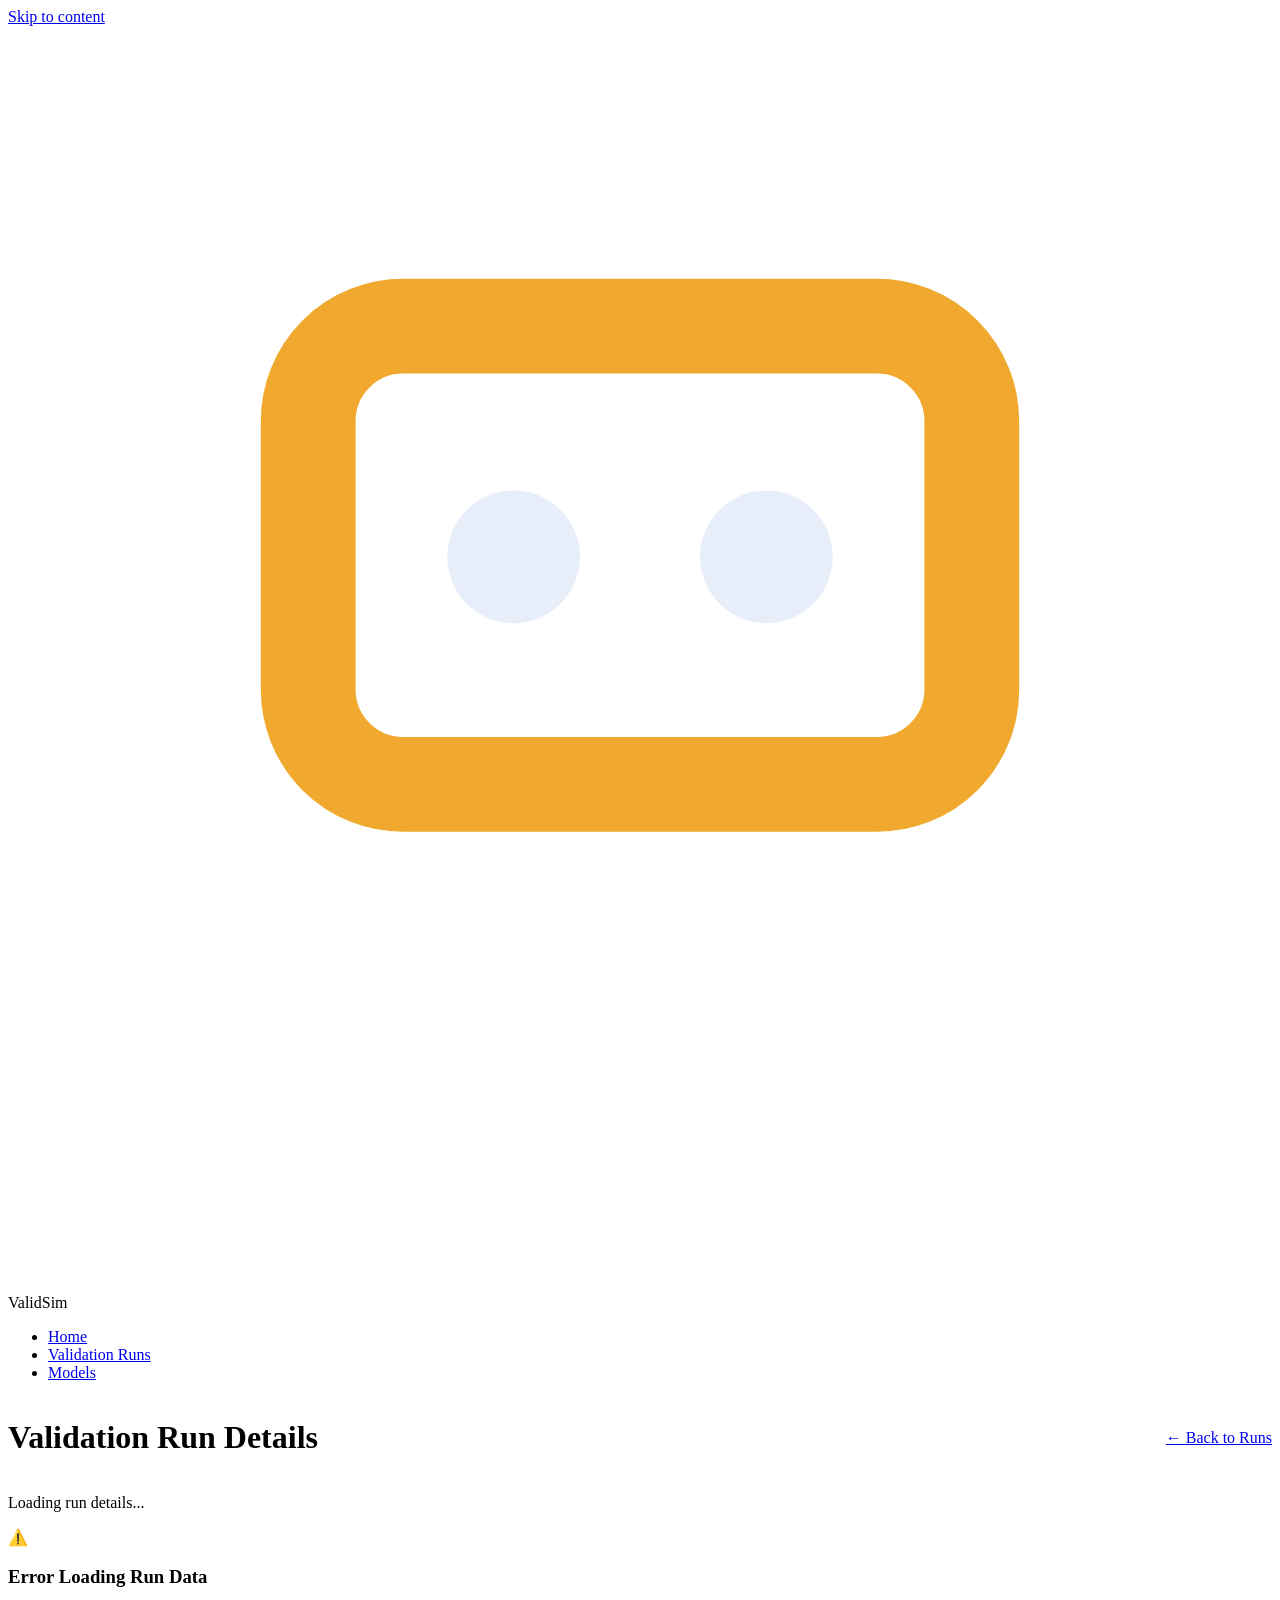
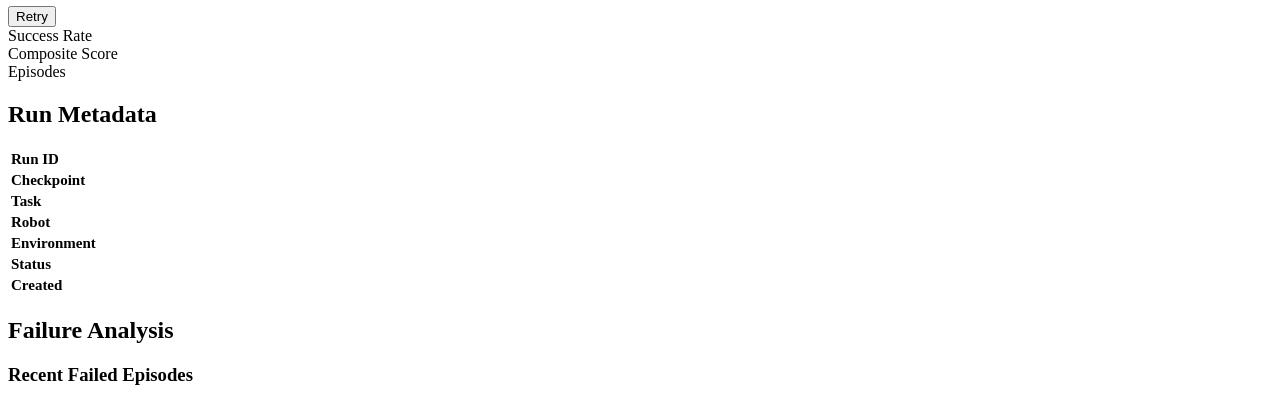
==== public/validations/[id].html @ ecdf55d6 "feat: implement static dashboard UI with real API connectivity - Add vanilla JS static HTML pages (n" ====
<!doctype html>
<html lang="en">
  <head>
    <meta charset="utf-8" />
    <meta name="viewport" content="width=device-width, initial-scale=1" />
    <title>Run Details — ValidSim</title>
    <link rel="canonical" href="/validations/[id]/" />
    <link rel="icon" href="../../data:image/svg+xml,%3Csvg xmlns='http://www.w3.org/2000/svg' viewBox='0 0 40 40'%3E%3Crect x='9.5' y='9.5' width='21' height='14.5' rx='3' fill='none' stroke='%23F0A92E' stroke-width='3'/%3E%3Ccircle cx='16' cy='16.8' r='2.1' fill='%23E8EEF9'/%3E%3Ccircle cx='24' cy='16.8' r='2.1' fill='%23E8EEF9'/%3E%3C/svg%3E" />
    <link rel="stylesheet" href="../../styles/dashboard.css" />
  </head>
  <body>
    <a class="skip" href="#main">Skip to content</a>

    <nav class="nav">
      <div class="nav-brand">
        <svg viewBox="0 0 40 40" fill="none">
          <rect x="9.5" y="9.5" width="21" height="14.5" rx="3" stroke="#F0A92E" stroke-width="3"/>
          <circle cx="16" cy="16.8" r="2.1" fill="#E8EEF9"/>
          <circle cx="24" cy="16.8" r="2.1" fill="#E8EEF9"/>
        </svg>
        <span>ValidSim</span>
      </div>
      <ul class="nav-links">
        <li><a href="../../index.html">Home</a></li>
        <li><a href="../">Validation Runs</a></li>
        <li><a href="../../models/">Models</a></li>
      </ul>
    </nav>

    <main id="main" class="wrap mt-lg">
      <div style="display: flex; justify-content: space-between; align-items: center; margin-bottom: var(--space-lg);">
        <h1>Validation Run Details</h1>
        <a href="../" class="btn btn-secondary">← Back to Runs</a>
      </div>

      <!-- Loading State -->
      <div id="loading-container" class="card text-center" style="padding: var(--space-2xl);">
        <div class="spinner"></div>
        <p class="mt-md text-muted">Loading run details...</p>
      </div>

      <!-- Error State -->
      <div id="error-container" class="hidden">
        <div class="card error-state">
          <span class="error-icon">⚠️</span>
          <h3>Error Loading Run Data</h3>
          <p id="error-message" class="text-muted"></p>
          <button class="btn btn-secondary mt-md" onclick="location.reload()">Retry</button>
        </div>
      </div>

      <!-- Success State with Run Detail Content -->
      <div id="detail-container" class="hidden">
        <div id="decision-banner"></div>

        <div class="grid container--lg" style="margin-bottom: var(--space-xl);">
          <div class="card stats-card">
            <div class="stats-card-value stats-card-success" id="success-rate"></div>
            <div class="stats-card-label">Success Rate</div>
          </div>
          <div class="card stats-card">
            <div class="stats-card-value" id="composite-score"></div>
            <div class="stats-card-label">Composite Score</div>
          </div>
          <div class="card stats-card">
            <div class="stats-card-value font-mono" id="episode-count"></div>
            <div class="stats-card-label">Episodes</div>
          </div>
        </div>

        <div class="container">
          <!-- Run Metadata Card -->
          <div class="card">
            <h2>Run Metadata</h2>
            <table style="font-size: 0.9375rem;">
              <tbody>
                <tr>
                  <td style="width: 150px;"><strong>Run ID</strong></td>
                  <td class="font-mono text-small"><span id="run-id"></span></td>
                </tr>
                <tr>
                  <td><strong>Checkpoint</strong></td>
                  <td class="font-mono text-small"><span id="checkpoint-id"></span></td>
                </tr>
                <tr>
                  <td><strong>Task</strong></td>
                  <td><span id="task-id"></span></td>
                </tr>
                <tr>
                  <td><strong>Robot</strong></td>
                  <td><span id="robot-name"></span></td>
                </tr>
                <tr>
                  <td><strong>Environment</strong></td>
                  <td><span id="env-name"></span></td>
                </tr>
                <tr>
                  <td><strong>Status</strong></td>
                  <td id="status-badge"></td>
                </tr>
                <tr>
                  <td><strong>Created</strong></td>
                  <td class="text-small"><span id="created-at"></span></td>
                </tr>
              </tbody>
            </table>
          </div>

          <!-- Failure Analysis Section -->
          <div id="failure-analysis-section" class="hidden">
            <div class="card mt-lg">
              <h2>Failure Analysis</h2>
              <p class="text-muted text-small" id="failure-summary"></p>
              
              <div id="failure-chart-container" style="margin-top: var(--space-lg);"></div>
              
              <h3 style="margin-top: var(--space-xl);">Recent Failed Episodes</h3>
              <div id="episodes-container"></div>
            </div>
          </div>
        </div>
      </div>
    </main>

    <script src="../../js/failureAnalysis.js"></script>
  </body>
</html>
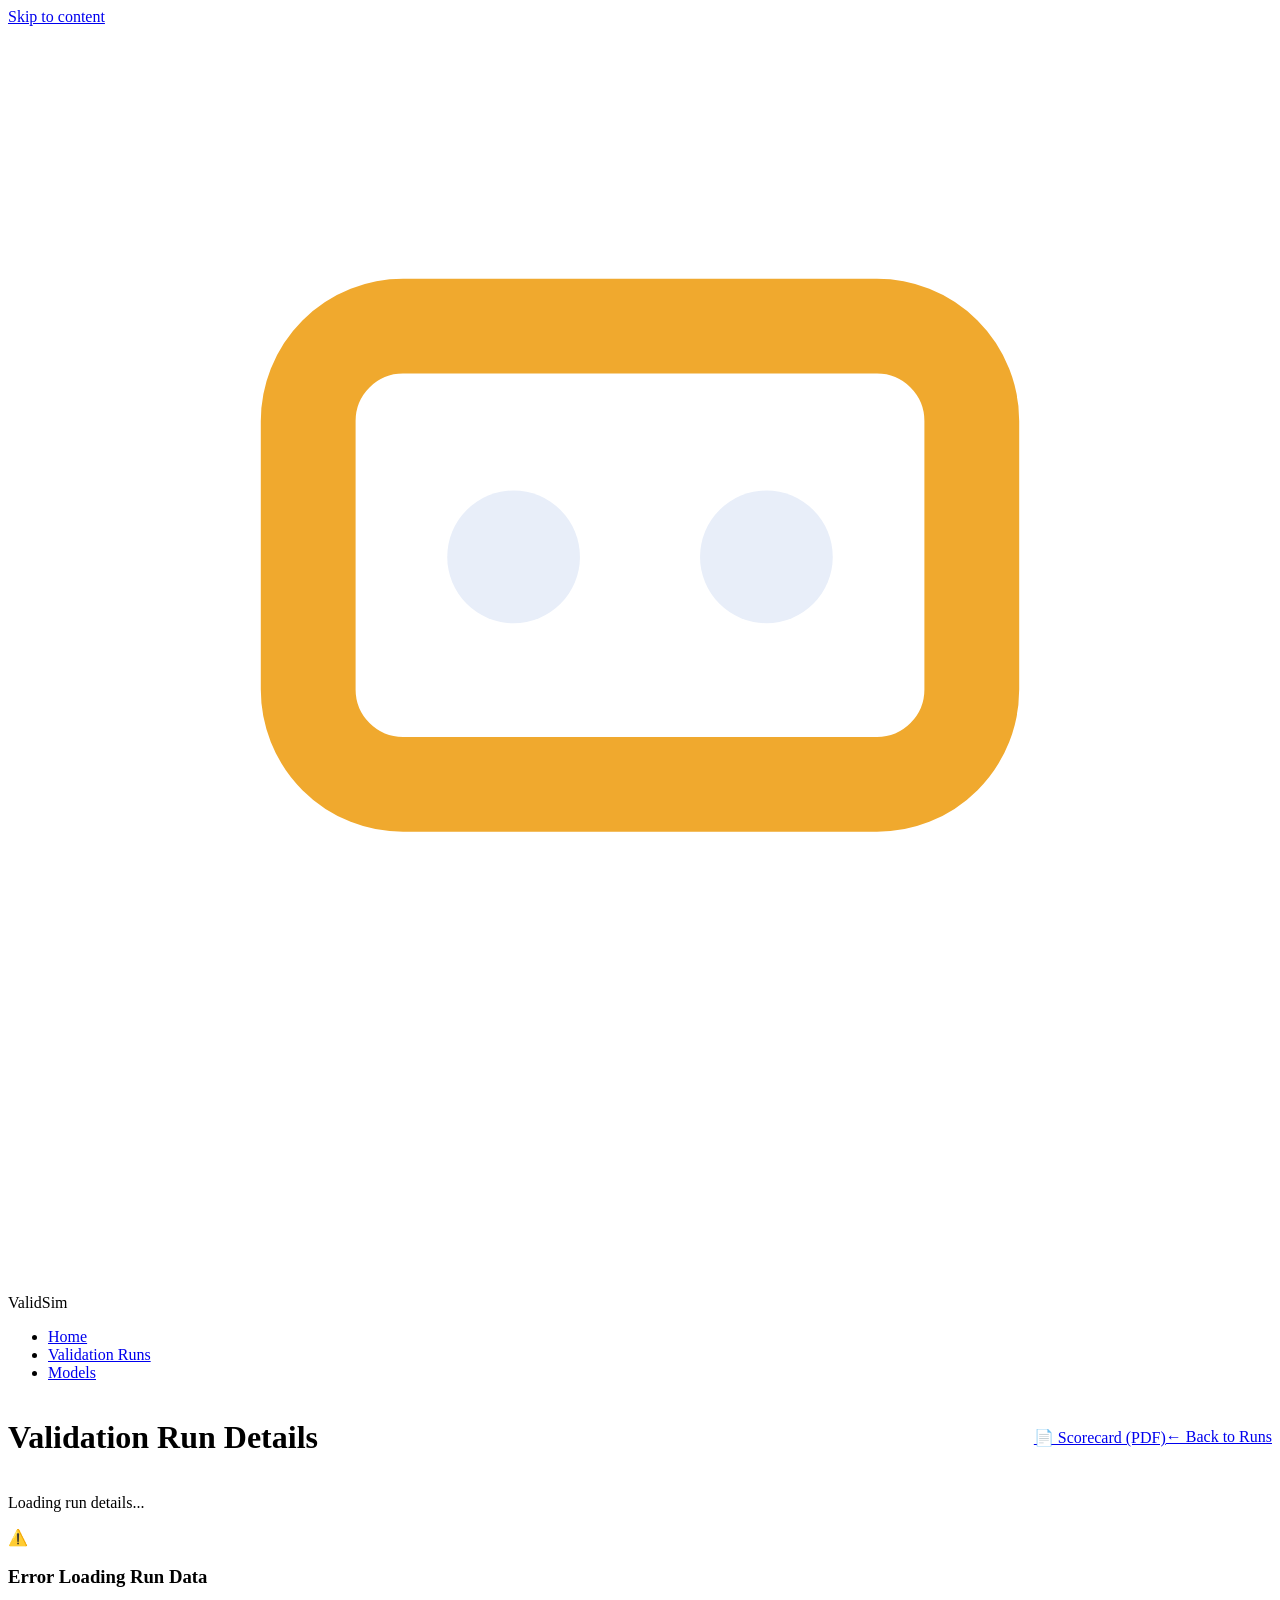
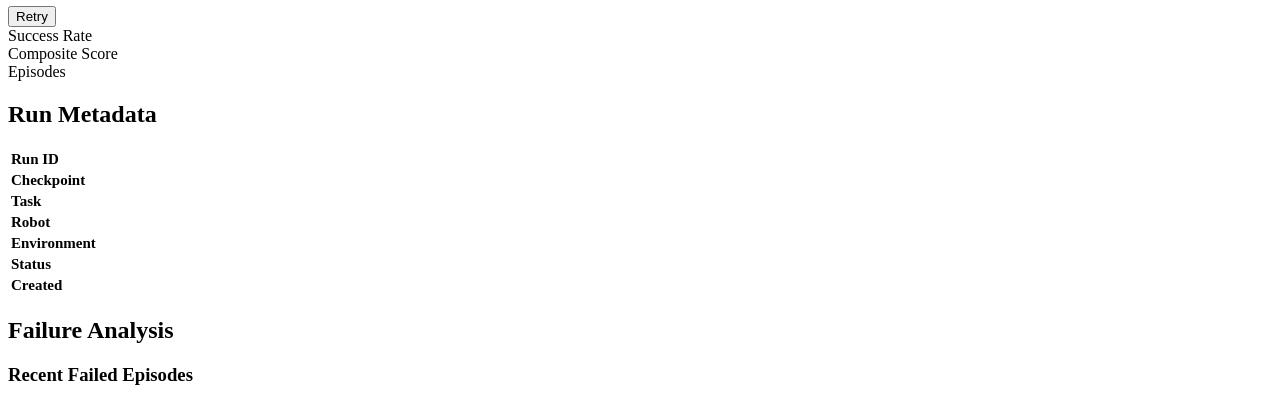
==== commit d373d507: "feat: add PDF scorecard download button to run detail page - Add '📄 Scorecard (PDF)' button in run d" ====
--- a/public/validations/[id].html
+++ b/public/validations/[id].html
@@ -30,7 +30,12 @@
     <main id="main" class="wrap mt-lg">
       <div style="display: flex; justify-content: space-between; align-items: center; margin-bottom: var(--space-lg);">
         <h1>Validation Run Details</h1>
-        <a href="../" class="btn btn-secondary">← Back to Runs</a>
+        <div style="display: flex; gap: var(--space-sm);">
+          <a id="download-pdf-btn" class="btn btn-secondary" href="#" title="Download scorecard as PDF">
+            📄 Scorecard (PDF)
+          </a>
+          <a href="../" class="btn btn-secondary">← Back to Runs</a>
+        </div>
       </div>
 
       <!-- Loading State -->
